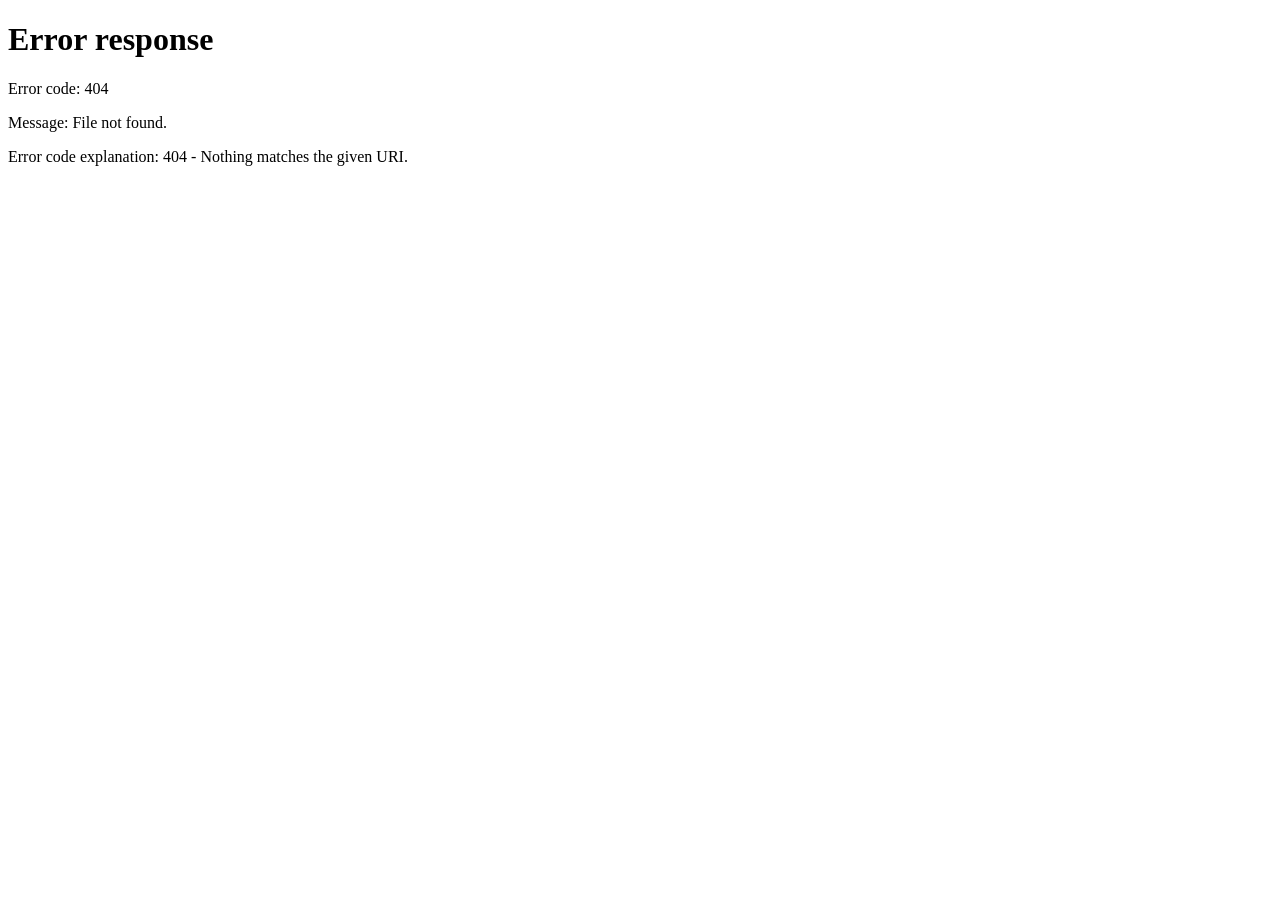
==== frontend/admin-claims.html @ 6be4feaf "initial commit- Campus Find project D31" ====
<!DOCTYPE html>
<html>
<head>
<title>Admin Dashboard</title>

<link href="https://cdn.jsdelivr.net/npm/bootstrap@5.3.2/dist/css/bootstrap.min.css" rel="stylesheet">
<link rel="stylesheet" href="https://cdnjs.cloudflare.com/ajax/libs/font-awesome/6.5.0/css/all.min.css">

  <link rel="stylesheet" href="/css/alternate-ui.css">
</head>

<body class="bg-light">

<!-- ================= NAVBAR ================= -->
<nav class="navbar navbar-expand-lg navbar-dark bg-primary shadow">
<div class="container">

<a class="navbar-brand fw-bold">Lost & Found Portal</a>

<div class="ms-auto d-flex align-items-center gap-2">

  <a href="/" class="btn btn-light btn-sm rounded-pill px-3">
    <i class="fa fa-home me-1"></i> Home
  </a>

  <span class="badge bg-light text-dark rounded-pill px-3 py-2">
    <i class="fa fa-user-circle me-1"></i>
    <span id="user"></span>
  </span>

  <button onclick="logout()" class="btn btn-danger btn-sm rounded-pill px-3">
    <i class="fa fa-sign-out-alt me-1"></i> Logout
  </button>

</div>
</div>
</nav>

<!-- ================= CONTENT ================= -->
<div class="container mt-4">
<h4 class="mb-3">Pending Claims</h4>

<table class="table table-bordered table-hover shadow-sm bg-white">
<thead class="table-dark">
<tr>
<th>ID</th>
<th>Item Details</th>
<th>Claim Details</th>
<th>Status</th>
<th>Action</th>
</tr>
</thead>
<tbody id="rows"></tbody>
</table>
</div>

<script>

/* =======================
   ADMIN ACCESS CHECK
======================= */
window.onload = () => {

  const token = localStorage.getItem("token");
  const role = localStorage.getItem("role");
  const user = localStorage.getItem("username");

  if (!token || role !== "ADMIN") {
    alert("Access denied. Admin only.");
    window.location = "/login.html";
    return;
  }

  document.getElementById("user").innerText = user;
  loadClaims();
};


/* =======================
   LOAD PENDING CLAIMS
======================= */
async function loadClaims(){

  try {

    let res = await fetch("/api/claims/pending", {
      headers:{
        "Authorization":"Bearer " + localStorage.getItem("token")
      }
    });

    if(res.status === 401 || res.status === 403){
      alert("Session expired or unauthorized");
      logout();
      return;
    }

    let data = await res.json();
    let html = "";

    if(data.length === 0){
      html = `
        <tr>
          <td colspan="5" class="text-center text-muted">
            No pending claims
          </td>
        </tr>`;
    }

    data.forEach(c=>{

      html += `
      <tr>

        <!-- CLAIM ID -->
        <td>${c.id}</td>

        <!-- ITEM DETAILS -->
        <td>
          <b>${c.itemPost.title}</b><br>
          <small>${c.itemPost.description ?? ""}</small><br>
          <small><b>Location:</b> ${c.itemPost.location ?? ""}</small><br>
          <small><b>Date:</b> ${c.itemPost.dateEvent}</small><br>
          <small><i class="fa fa-phone me-1"></i>${c.itemPost.mobile}</small>
        </td>

        <!-- CLAIM DETAILS -->
        <td>
          <b>Name:</b> ${c.fullName}<br>
          <b>Age:</b> ${c.age}<br>
          <b>Mobile:</b> ${c.mobile}<br>
          <b>Proof Type:</b> ${c.proofType}<br>
          <b>Reason:</b> ${c.reason}<br><br>

          <button onclick="viewProof('gov', ${c.id})"
                  class="btn btn-outline-primary btn-sm mb-1">
            <i class="fa fa-id-card"></i> Gov Proof
          </button>

          <button onclick="viewProof('product', ${c.id})"
                  class="btn btn-outline-secondary btn-sm">
            <i class="fa fa-box"></i> Product Proof
          </button>
        </td>

        <!-- STATUS -->
        <td>
          <span class="badge bg-warning">${c.status}</span>
        </td>

        <!-- ACTION -->
        <td>
          <button onclick="resolveClaim(${c.id},'APPROVED')"
                  class="btn btn-success btn-sm mb-1">
            <i class="fa fa-check"></i> Approve
          </button>

          <button onclick="resolveClaim(${c.id},'REJECTED')"
                  class="btn btn-danger btn-sm">
            <i class="fa fa-times"></i> Reject
          </button>
        </td>

      </tr>
      `;
    });

    document.getElementById("rows").innerHTML = html;

  } catch (err) {
    alert("Error loading claims");
  }
}


/* =======================
   VIEW PROOF (TOKEN SAFE)
======================= */
async function viewProof(type, id){

  const token = localStorage.getItem("token");

  let res = await fetch(`/api/claims/proof/${type}/${id}`, {
    headers:{
      "Authorization":"Bearer " + token
    }
  });

  if(!res.ok){
    alert("Unable to load proof");
    return;
  }

  const blob = await res.blob();
  const url = URL.createObjectURL(blob);
  window.open(url, "_blank");
}


/* =======================
   APPROVE / REJECT
======================= */
async function resolveClaim(id,status){

  let res = await fetch(`/api/claims/${id}/resolve?status=${status}`,{
    method:"POST",
    headers:{
      "Authorization":"Bearer " + localStorage.getItem("token")
    }
  });

  if(!res.ok){
    alert("Action failed");
    return;
  }

  alert("Claim " + status);
  loadClaims();
}


/* =======================
   LOGOUT
======================= */
function logout(){
  localStorage.clear();
  window.location = "/login.html";
}

</script>

</body>
</html>
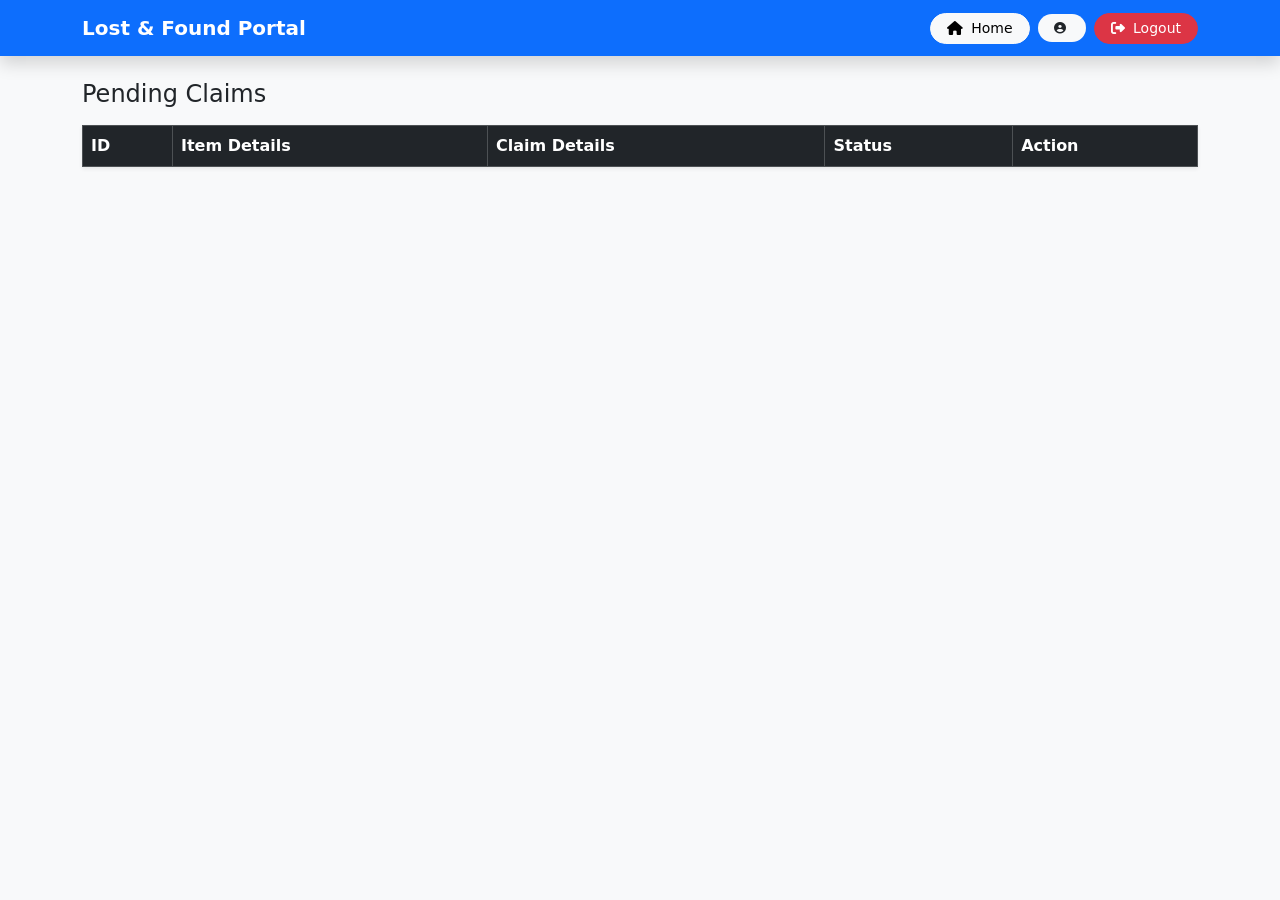
==== commit 9251bdde: "connect frontend to render" ====
--- a/frontend/admin-claims.html
+++ b/frontend/admin-claims.html
@@ -1,233 +1,236 @@
-<!DOCTYPE html>
+<!doctype html>
 <html>
-<head>
-<title>Admin Dashboard</title>
-
-<link href="https://cdn.jsdelivr.net/npm/bootstrap@5.3.2/dist/css/bootstrap.min.css" rel="stylesheet">
-<link rel="stylesheet" href="https://cdnjs.cloudflare.com/ajax/libs/font-awesome/6.5.0/css/all.min.css">
-
-  <link rel="stylesheet" href="/css/alternate-ui.css">
-</head>
-
-<body class="bg-light">
-
-<!-- ================= NAVBAR ================= -->
-<nav class="navbar navbar-expand-lg navbar-dark bg-primary shadow">
-<div class="container">
-
-<a class="navbar-brand fw-bold">Lost & Found Portal</a>
-
-<div class="ms-auto d-flex align-items-center gap-2">
-
-  <a href="/" class="btn btn-light btn-sm rounded-pill px-3">
-    <i class="fa fa-home me-1"></i> Home
-  </a>
-
-  <span class="badge bg-light text-dark rounded-pill px-3 py-2">
-    <i class="fa fa-user-circle me-1"></i>
-    <span id="user"></span>
-  </span>
-
-  <button onclick="logout()" class="btn btn-danger btn-sm rounded-pill px-3">
-    <i class="fa fa-sign-out-alt me-1"></i> Logout
-  </button>
-
-</div>
-</div>
-</nav>
-
-<!-- ================= CONTENT ================= -->
-<div class="container mt-4">
-<h4 class="mb-3">Pending Claims</h4>
-
-<table class="table table-bordered table-hover shadow-sm bg-white">
-<thead class="table-dark">
-<tr>
-<th>ID</th>
-<th>Item Details</th>
-<th>Claim Details</th>
-<th>Status</th>
-<th>Action</th>
-</tr>
-</thead>
-<tbody id="rows"></tbody>
-</table>
-</div>
-
-<script>
-
-/* =======================
-   ADMIN ACCESS CHECK
-======================= */
-window.onload = () => {
-
-  const token = localStorage.getItem("token");
-  const role = localStorage.getItem("role");
-  const user = localStorage.getItem("username");
-
-  if (!token || role !== "ADMIN") {
-    alert("Access denied. Admin only.");
-    window.location = "/login.html";
-    return;
-  }
-
-  document.getElementById("user").innerText = user;
-  loadClaims();
-};
-
-
-/* =======================
-   LOAD PENDING CLAIMS
-======================= */
-async function loadClaims(){
-
-  try {
-
-    let res = await fetch("/api/claims/pending", {
-      headers:{
-        "Authorization":"Bearer " + localStorage.getItem("token")
-      }
-    });
-
-    if(res.status === 401 || res.status === 403){
-      alert("Session expired or unauthorized");
-      logout();
-      return;
-    }
-
-    let data = await res.json();
-    let html = "";
-
-    if(data.length === 0){
-      html = `
-        <tr>
-          <td colspan="5" class="text-center text-muted">
-            No pending claims
-          </td>
-        </tr>`;
-    }
-
-    data.forEach(c=>{
-
-      html += `
-      <tr>
-
-        <!-- CLAIM ID -->
-        <td>${c.id}</td>
-
-        <!-- ITEM DETAILS -->
-        <td>
-          <b>${c.itemPost.title}</b><br>
-          <small>${c.itemPost.description ?? ""}</small><br>
-          <small><b>Location:</b> ${c.itemPost.location ?? ""}</small><br>
-          <small><b>Date:</b> ${c.itemPost.dateEvent}</small><br>
-          <small><i class="fa fa-phone me-1"></i>${c.itemPost.mobile}</small>
-        </td>
-
-        <!-- CLAIM DETAILS -->
-        <td>
-          <b>Name:</b> ${c.fullName}<br>
-          <b>Age:</b> ${c.age}<br>
-          <b>Mobile:</b> ${c.mobile}<br>
-          <b>Proof Type:</b> ${c.proofType}<br>
-          <b>Reason:</b> ${c.reason}<br><br>
-
-          <button onclick="viewProof('gov', ${c.id})"
-                  class="btn btn-outline-primary btn-sm mb-1">
-            <i class="fa fa-id-card"></i> Gov Proof
+  <head>
+    <title>Admin Dashboard</title>
+
+    <link
+      href="https://cdn.jsdelivr.net/npm/bootstrap@5.3.2/dist/css/bootstrap.min.css"
+      rel="stylesheet"
+    />
+    <link
+      rel="stylesheet"
+      href="https://cdnjs.cloudflare.com/ajax/libs/font-awesome/6.5.0/css/all.min.css"
+    />
+
+    <link rel="stylesheet" href="/css/alternate-ui.css" />
+  </head>
+
+  <body class="bg-light">
+    <!-- ================= NAVBAR ================= -->
+    <nav class="navbar navbar-expand-lg navbar-dark bg-primary shadow">
+      <div class="container">
+        <a class="navbar-brand fw-bold">Lost & Found Portal</a>
+
+        <div class="ms-auto d-flex align-items-center gap-2">
+          <a href="/" class="btn btn-light btn-sm rounded-pill px-3">
+            <i class="fa fa-home me-1"></i> Home
+          </a>
+
+          <span class="badge bg-light text-dark rounded-pill px-3 py-2">
+            <i class="fa fa-user-circle me-1"></i>
+            <span id="user"></span>
+          </span>
+
+          <button
+            onclick="logout()"
+            class="btn btn-danger btn-sm rounded-pill px-3"
+          >
+            <i class="fa fa-sign-out-alt me-1"></i> Logout
           </button>
-
-          <button onclick="viewProof('product', ${c.id})"
-                  class="btn btn-outline-secondary btn-sm">
-            <i class="fa fa-box"></i> Product Proof
-          </button>
-        </td>
-
-        <!-- STATUS -->
-        <td>
-          <span class="badge bg-warning">${c.status}</span>
-        </td>
-
-        <!-- ACTION -->
-        <td>
-          <button onclick="resolveClaim(${c.id},'APPROVED')"
-                  class="btn btn-success btn-sm mb-1">
-            <i class="fa fa-check"></i> Approve
-          </button>
-
-          <button onclick="resolveClaim(${c.id},'REJECTED')"
-                  class="btn btn-danger btn-sm">
-            <i class="fa fa-times"></i> Reject
-          </button>
-        </td>
-
-      </tr>
-      `;
-    });
-
-    document.getElementById("rows").innerHTML = html;
-
-  } catch (err) {
-    alert("Error loading claims");
-  }
-}
-
-
-/* =======================
-   VIEW PROOF (TOKEN SAFE)
-======================= */
-async function viewProof(type, id){
-
-  const token = localStorage.getItem("token");
-
-  let res = await fetch(`/api/claims/proof/${type}/${id}`, {
-    headers:{
-      "Authorization":"Bearer " + token
-    }
-  });
-
-  if(!res.ok){
-    alert("Unable to load proof");
-    return;
-  }
-
-  const blob = await res.blob();
-  const url = URL.createObjectURL(blob);
-  window.open(url, "_blank");
-}
-
-
-/* =======================
-   APPROVE / REJECT
-======================= */
-async function resolveClaim(id,status){
-
-  let res = await fetch(`/api/claims/${id}/resolve?status=${status}`,{
-    method:"POST",
-    headers:{
-      "Authorization":"Bearer " + localStorage.getItem("token")
-    }
-  });
-
-  if(!res.ok){
-    alert("Action failed");
-    return;
-  }
-
-  alert("Claim " + status);
-  loadClaims();
-}
-
-
-/* =======================
-   LOGOUT
-======================= */
-function logout(){
-  localStorage.clear();
-  window.location = "/login.html";
-}
-
-</script>
-
-</body>
-</html>+        </div>
+      </div>
+    </nav>
+
+    <!-- ================= CONTENT ================= -->
+    <div class="container mt-4">
+      <h4 class="mb-3">Pending Claims</h4>
+
+      <table class="table table-bordered table-hover shadow-sm bg-white">
+        <thead class="table-dark">
+          <tr>
+            <th>ID</th>
+            <th>Item Details</th>
+            <th>Claim Details</th>
+            <th>Status</th>
+            <th>Action</th>
+          </tr>
+        </thead>
+        <tbody id="rows"></tbody>
+      </table>
+    </div>
+
+    <script src="config.js">
+
+      /* =======================
+         ADMIN ACCESS CHECK
+      ======================= */
+      window.onload = () => {
+
+        const token = localStorage.getItem("token");
+        const role = localStorage.getItem("role");
+        const user = localStorage.getItem("username");
+
+        if (!token || role !== "ADMIN") {
+          alert("Access denied. Admin only.");
+          window.location = "/login.html";
+          return;
+        }
+
+        document.getElementById("user").innerText = user;
+        loadClaims();
+      };
+
+
+      /* =======================
+         LOAD PENDING CLAIMS
+      ======================= */
+      async function loadClaims(){
+
+        try {
+
+          let res = await fetch(`${API_BASE_URL}/api/claims/pending", {
+            headers:{
+              "Authorization":"Bearer " + localStorage.getItem("token")
+            }
+          });
+
+          if(res.status === 401 || res.status === 403){
+            alert("Session expired or unauthorized");
+            logout();
+            return;
+          }
+
+          let data = await res.json();
+          let html = "";
+
+          if(data.length === 0){
+            html = `
+              <tr>
+                <td colspan="5" class="text-center text-muted">
+                  No pending claims
+                </td>
+              </tr>`;
+          }
+
+          data.forEach(c=>{
+
+            html += `
+            <tr>
+
+              <!-- CLAIM ID -->
+              <td>${c.id}</td>
+
+              <!-- ITEM DETAILS -->
+              <td>
+                <b>${c.itemPost.title}</b><br>
+                <small>${c.itemPost.description ?? ""}</small><br>
+                <small><b>Location:</b> ${c.itemPost.location ?? ""}</small><br>
+                <small><b>Date:</b> ${c.itemPost.dateEvent}</small><br>
+                <small><i class="fa fa-phone me-1"></i>${c.itemPost.mobile}</small>
+              </td>
+
+              <!-- CLAIM DETAILS -->
+              <td>
+                <b>Name:</b> ${c.fullName}<br>
+                <b>Age:</b> ${c.age}<br>
+                <b>Mobile:</b> ${c.mobile}<br>
+                <b>Proof Type:</b> ${c.proofType}<br>
+                <b>Reason:</b> ${c.reason}<br><br>
+
+                <button onclick="viewProof('gov', ${c.id})"
+                        class="btn btn-outline-primary btn-sm mb-1">
+                  <i class="fa fa-id-card"></i> Gov Proof
+                </button>
+
+                <button onclick="viewProof('product', ${c.id})"
+                        class="btn btn-outline-secondary btn-sm">
+                  <i class="fa fa-box"></i> Product Proof
+                </button>
+              </td>
+
+              <!-- STATUS -->
+              <td>
+                <span class="badge bg-warning">${c.status}</span>
+              </td>
+
+              <!-- ACTION -->
+              <td>
+                <button onclick="resolveClaim(${c.id},'APPROVED')"
+                        class="btn btn-success btn-sm mb-1">
+                  <i class="fa fa-check"></i> Approve
+                </button>
+
+                <button onclick="resolveClaim(${c.id},'REJECTED')"
+                        class="btn btn-danger btn-sm">
+                  <i class="fa fa-times"></i> Reject
+                </button>
+              </td>
+
+            </tr>
+            `;
+          });
+
+          document.getElementById("rows").innerHTML = html;
+
+        } catch (err) {
+          alert("Error loading claims");
+        }
+      }
+
+
+      /* =======================
+         VIEW PROOF (TOKEN SAFE)
+      ======================= */
+      async function viewProof(type, id){
+
+        const token = localStorage.getItem("token");
+
+        let res = await fetch(`/api/claims/proof/${type}/${id}`, {
+          headers:{
+            "Authorization":"Bearer " + token
+          }
+        });
+
+        if(!res.ok){
+          alert("Unable to load proof");
+          return;
+        }
+
+        const blob = await res.blob();
+        const url = URL.createObjectURL(blob);
+        window.open(url, "_blank");
+      }
+
+
+      /* =======================
+         APPROVE / REJECT
+      ======================= */
+      async function resolveClaim(id,status){
+
+        let res = await fetch(`/api/claims/${id}/resolve?status=${status}`,{
+          method:"POST",
+          headers:{
+            "Authorization":"Bearer " + localStorage.getItem("token")
+          }
+        });
+
+        if(!res.ok){
+          alert("Action failed");
+          return;
+        }
+
+        alert("Claim " + status);
+        loadClaims();
+      }
+
+
+      /* =======================
+         LOGOUT
+      ======================= */
+      function logout(){
+        localStorage.clear();
+        window.location = "/login.html";
+      }
+    </script>
+  </body>
+</html>
